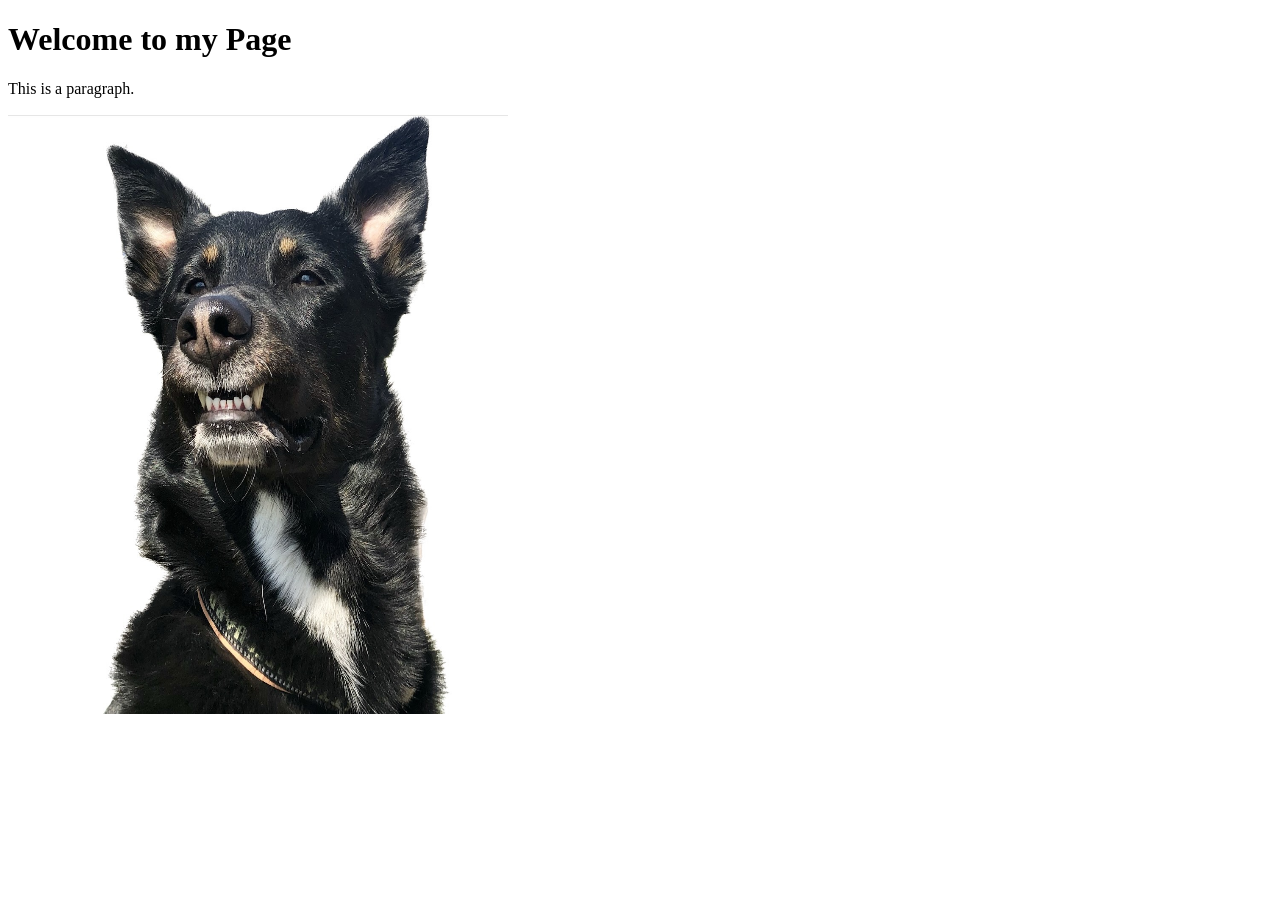
==== WS_01/index.html @ a7f0c68d "update" ====
<!DOCTYPE html>
    <html>
    <head>
        <title>My First HTML Page</title>
    </head>
    <body>
        <h1>Welcome to my Page</h1>
        <p>This is a paragraph.</p>
        <img src="oreo.jpeg" alt="Das hund" width="500" height="600">
    </body>
    </html>
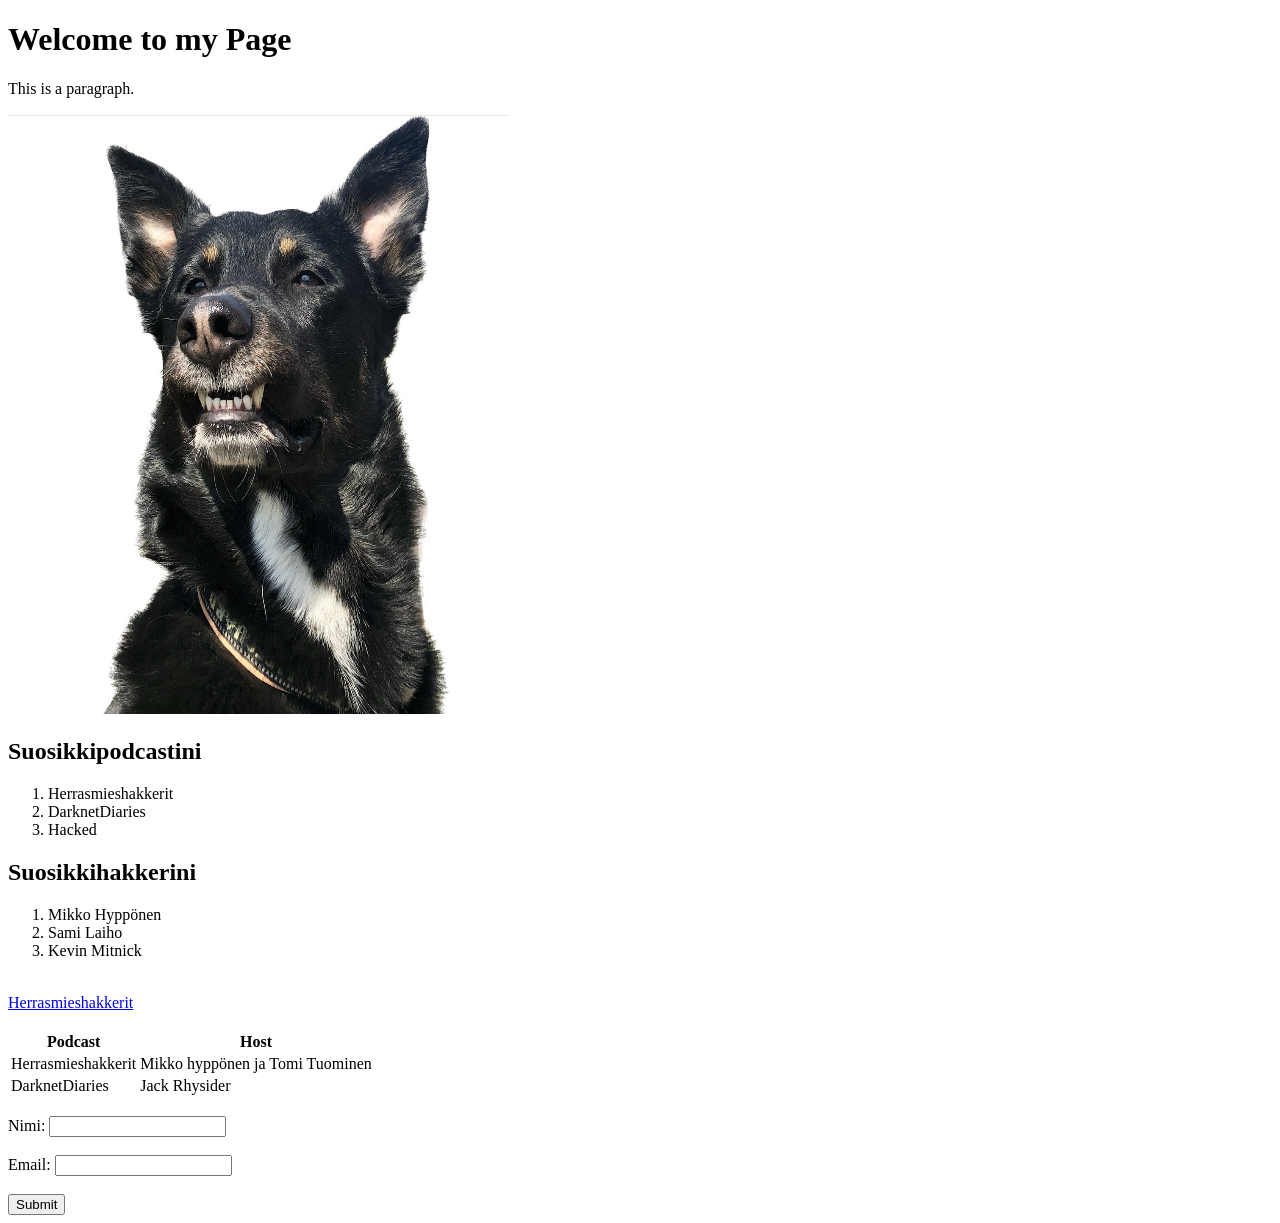
==== commit 3fda8173: "changes 11.12" ====
--- a/WS_01/index.html
+++ b/WS_01/index.html
@@ -1,11 +1,54 @@
 <!DOCTYPE html>
-    <html>
+    <html lang="en">
     <head>
+        <meta charset="UTF-8">
+        <meta name="viewport" content="width=device-width, initial-scale=1.0">
         <title>My First HTML Page</title>
     </head>
     <body>
         <h1>Welcome to my Page</h1>
         <p>This is a paragraph.</p>
         <img src="oreo.jpeg" alt="Das hund" width="500" height="600">
+       <br>
+       <h2>Suosikkipodcastini</h2>
+       <ol>
+         <li>Herrasmieshakkerit</li>
+         <li>DarknetDiaries</li>
+         <li>Hacked</li>
+       </ol>
+       <h2>Suosikkihakkerini</h2>
+       <ol>
+         <li>Mikko Hyppönen</li>
+         <li>Sami Laiho</li>
+         <li>Kevin Mitnick</li>
+       </ol>
+       <br>
+       
+       <a href="https://www.herrasmieshakkerit.fi">Herrasmieshakkerit</a>
+       <br>
+       <br>
+       <table>
+        <tr>
+          <th>Podcast</th>
+          <th>Host</th>
+        </tr>
+        <tr>
+          <td>Herrasmieshakkerit</td>
+          <td>Mikko hyppönen ja Tomi Tuominen</td>
+        </tr>
+        <tr> 
+          <td>DarknetDiaries</td>
+          <td>Jack Rhysider</td>
+
+        </tr>
+       </table>
+       <br>
+       <form>
+    <label for="name">Nimi:</label>
+    <input type="text" id="name" name="name"><br><br>
+    <label for="email">Email:</label>
+    <input type="email" id="email" name="email"><br><br>
+    <input type="submit" value="Submit">
+    </form>
     </body>
     </html>
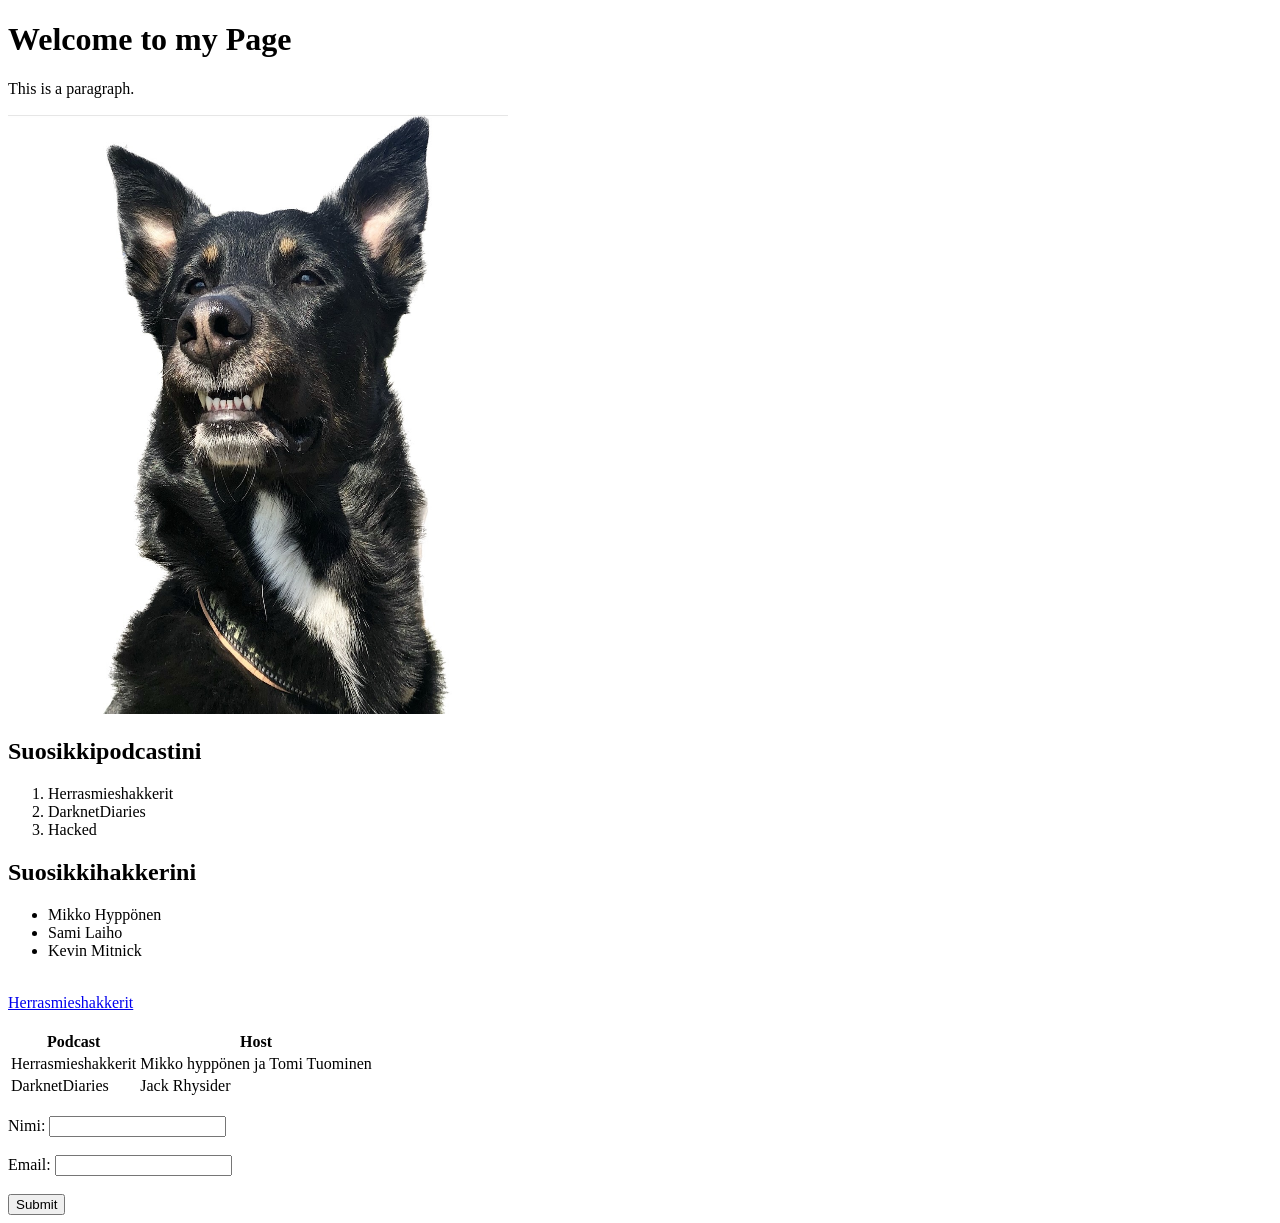
==== commit 13ab04ae: "update" ====
--- a/WS_01/index.html
+++ b/WS_01/index.html
@@ -17,11 +17,11 @@
          <li>Hacked</li>
        </ol>
        <h2>Suosikkihakkerini</h2>
-       <ol>
+       <ul>
          <li>Mikko Hyppönen</li>
          <li>Sami Laiho</li>
          <li>Kevin Mitnick</li>
-       </ol>
+       </ul>
        <br>
        
        <a href="https://www.herrasmieshakkerit.fi">Herrasmieshakkerit</a>
